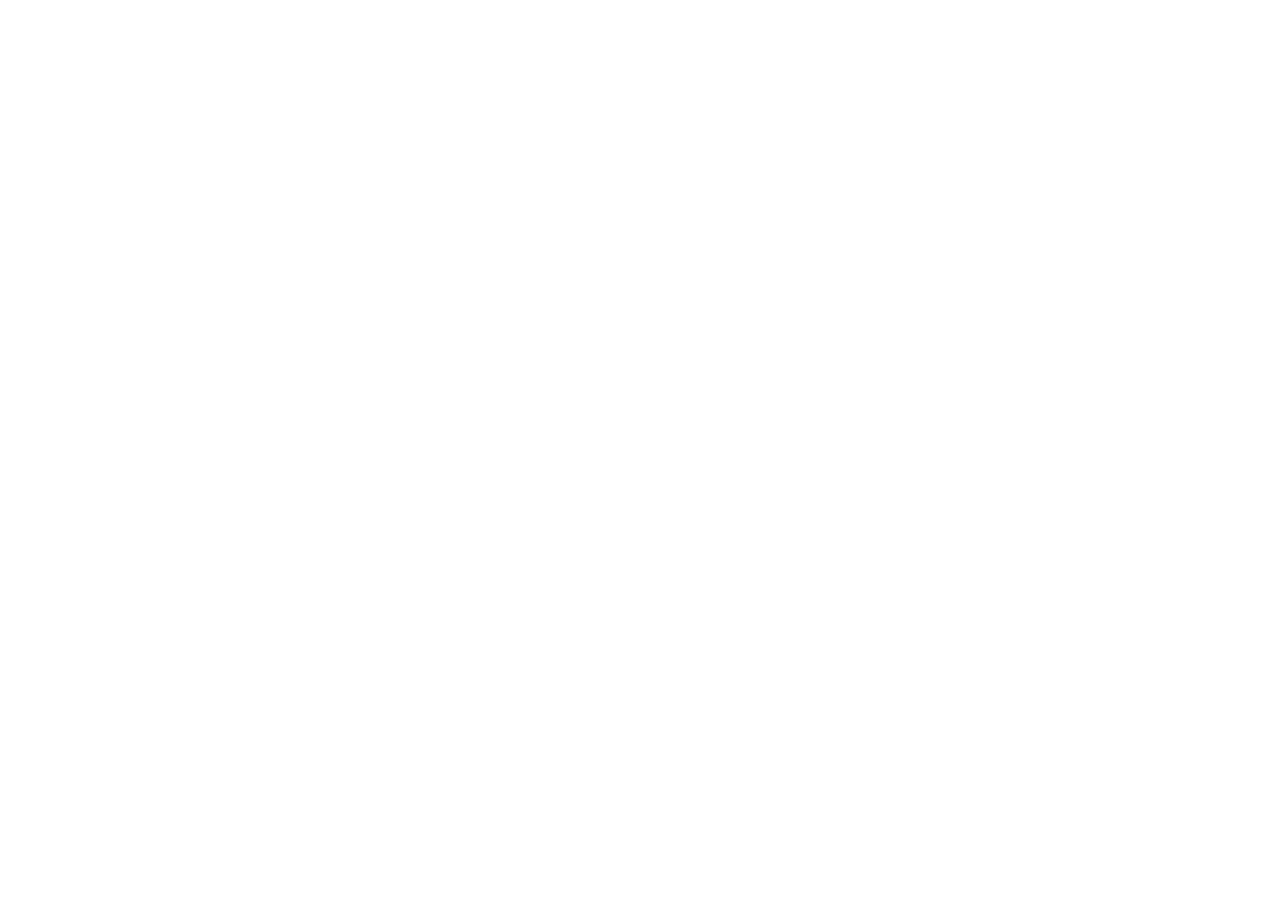
==== exercicio-1/exercicio-1.html @ 6dd9c068 "arquivos html, css e js adicionados" ====
<!DOCTYPE html>
<html lang="pt-br">

<head>
  <meta charset="UTF-8">
  <meta http-equiv="X-UA-Compatible" content="IE=edge">
  <meta name="viewport" content="width=device-width, initial-scale=1.0">
  <title>Exercício 1</title>
  <link rel="stylesheet" href="./exercicio-1.css">
</head>

<body>

  <script src="./exercicio-1.js"></script>
</body>

</html>
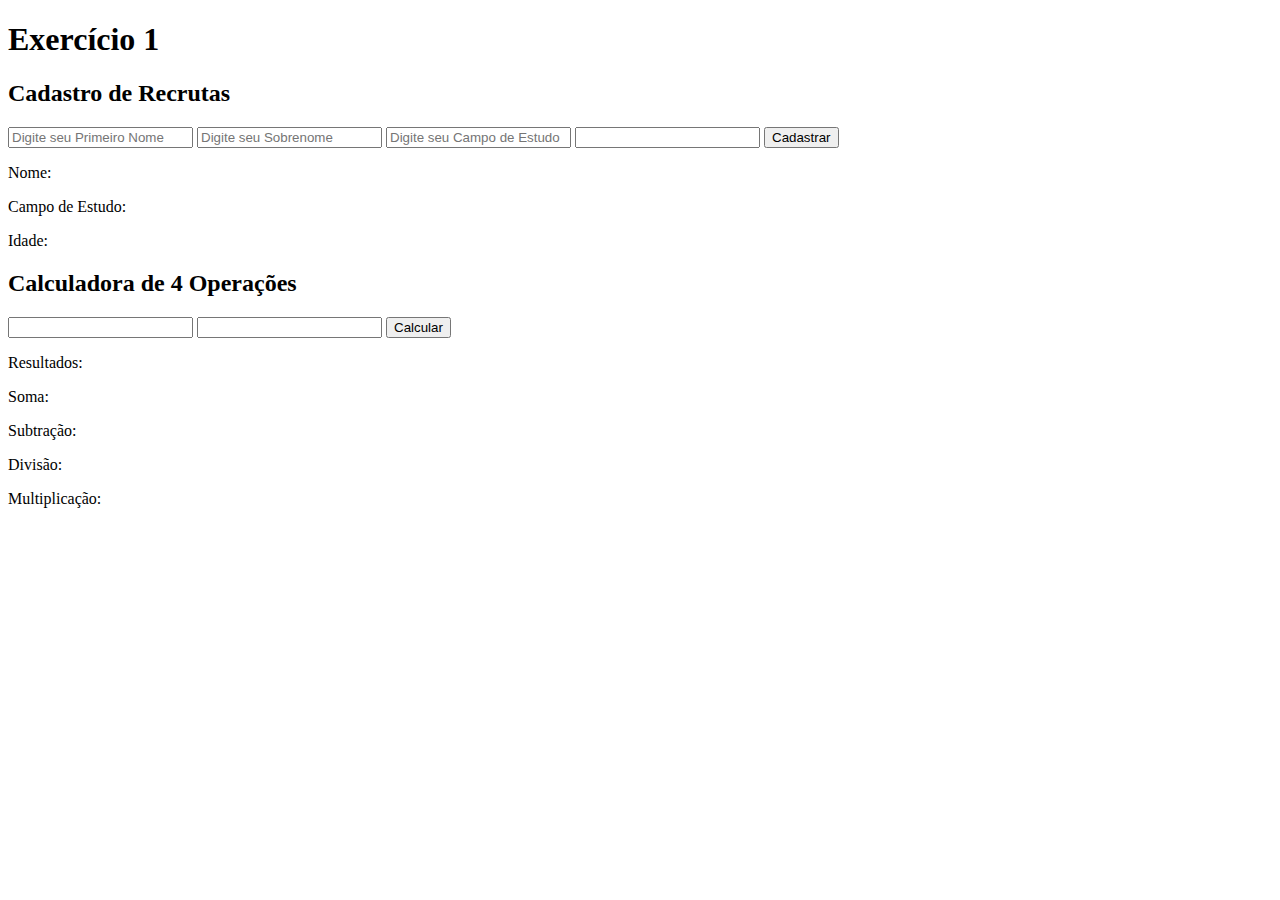
==== commit 131ea576: "html do exercicio-1 finalizado" ====
--- a/exercicio-1/exercicio-1.html
+++ b/exercicio-1/exercicio-1.html
@@ -10,6 +10,42 @@
 </head>
 
 <body>
+  <header>
+    <h1>Exercício 1</h1>
+  </header>
+  <div class="container">
+    <div class="cr-container">
+      <h2>Cadastro de Recrutas</h2>
+      <form id="cr-form">
+        <input id="cr-primeiro-nome" type="text" placeholder="Digite seu Primeiro Nome" required>
+        <input id="cr-sobrenome" type="text" placeholder="Digite seu Sobrenome" required>
+        <input id="cr-estudo" type="text" placeholder="Digite seu Campo de Estudo" required>
+        <input id="cr-nascimento" type="number" min="1920" required>
+        <button type="submit">Cadastrar</button>
+      </form>
+      <div class="cr-info">
+        <p>Nome: <span class="nome-completo"></span></p>
+        <p>Campo de Estudo: <span class="campo-de-estudo"></span></p>
+        <p>Idade: <span class="idade"></span></p>
+      </div>
+    </div>
+
+    <div class="calc-container">
+      <h2>Calculadora de 4 Operações</h2>
+      <form class="calc-form">
+        <input id="calc-numero1" type="number" min="0" required>
+        <input id="calc-numero2" type="number" min="0" required>
+        <button type="submit">Calcular</button>
+      </form>
+      <div class="calc-info">
+        <p>Resultados:</p>
+        <p>Soma: <span class="soma"></span></p>
+        <p>Subtração: <span class="subtracao"></span></p>
+        <p>Divisão: <span class="divisao"></span></p>
+        <p>Multiplicação: <span class="multiplicacao"></span></p>
+      </div>
+    </div>
+  </div>
 
   <script src="./exercicio-1.js"></script>
 </body>
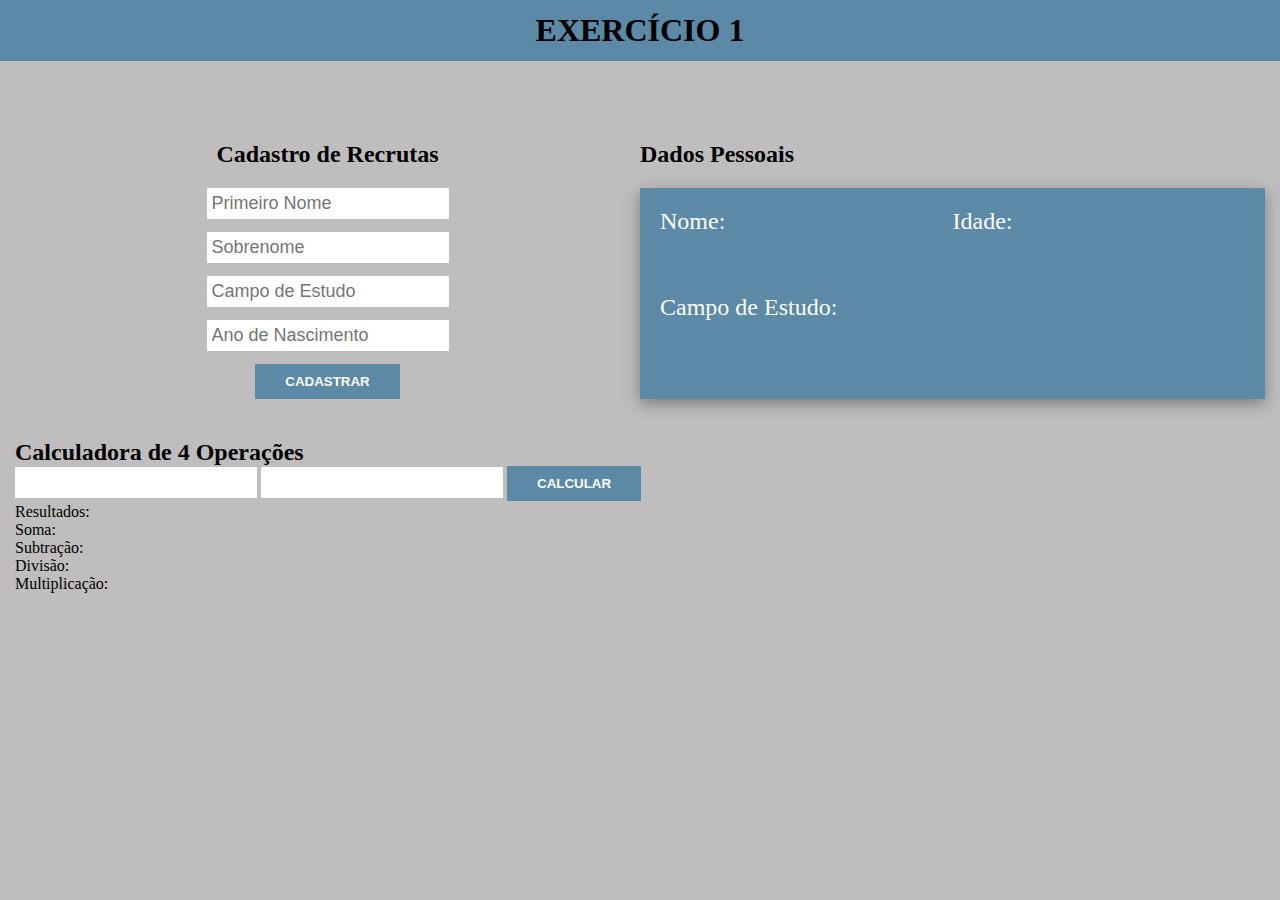
==== commit e78823f6: "alteracoes no html" ====
--- a/exercicio-1/exercicio-1.html
+++ b/exercicio-1/exercicio-1.html
@@ -17,22 +17,23 @@
     <div class="cr-container">
       <h2>Cadastro de Recrutas</h2>
       <form id="cr-form">
-        <input id="cr-primeiro-nome" type="text" placeholder="Digite seu Primeiro Nome" required>
-        <input id="cr-sobrenome" type="text" placeholder="Digite seu Sobrenome" required>
-        <input id="cr-estudo" type="text" placeholder="Digite seu Campo de Estudo" required>
-        <input id="cr-nascimento" type="number" min="1920" required>
+        <input id="cr-primeiro-nome" type="text" placeholder="Primeiro Nome" required>
+        <input id="cr-sobrenome" type="text" placeholder="Sobrenome" required>
+        <input id="cr-estudo" type="text" placeholder="Campo de Estudo" required>
+        <input id="cr-nascimento" type="number" placeholder="Ano de Nascimento" min="1920" required>
         <button type="submit">Cadastrar</button>
       </form>
+      <h2>Dados Pessoais</h2>
       <div class="cr-info">
         <p>Nome: <span class="nome-completo"></span></p>
+        <p>Idade: <span class="idade"></span></p>
         <p>Campo de Estudo: <span class="campo-de-estudo"></span></p>
-        <p>Idade: <span class="idade"></span></p>
       </div>
     </div>
 
     <div class="calc-container">
       <h2>Calculadora de 4 Operações</h2>
-      <form class="calc-form">
+      <form id="calc-form">
         <input id="calc-numero1" type="number" min="0" required>
         <input id="calc-numero2" type="number" min="0" required>
         <button type="submit">Calcular</button>
--- a/exercicio-1/exercicio-1.css
+++ b/exercicio-1/exercicio-1.css
@@ -0,0 +1,87 @@
+/* == RESET == */
+* {
+  box-sizing: border-box;
+  margin: 0;
+  padding: 0;
+}
+
+/* == GERAL == */
+body {
+  background-color: #bfbdbe;
+}
+.container {
+  width: min(100% - 30px, 1300px);
+  margin-inline: auto;
+}
+button {
+  cursor: pointer;
+  border: none;
+  background-color: #5b89a6;
+  color: #fcfcfc;
+  padding: 10px 30px;
+  text-transform: uppercase;
+  font-weight: bold;
+  transition: 0.3s all;
+}
+button:hover {
+  background-color: #568fcc;
+}
+input {
+  border: none;
+  border-bottom: 5px solid #bfbdbe;
+  padding: 5px;
+  font-size: 18px;
+  transition: 0.3s all;
+}
+input:focus {
+  outline: none;
+  border-bottom-color: #568fcc;
+}
+
+/* == HEADER == */
+header {
+  background-color: #5b89a6;
+  padding-block: 12px;
+  margin-bottom: 80px;
+}
+header h1 {
+  text-align: center;
+  text-transform: uppercase;
+}
+
+/* == CADASTRO DE RECRUTAS == */
+.cr-container {
+  display: grid;
+  grid-template-columns: 1fr 1fr;
+  margin-bottom: 40px;
+}
+.cr-container h2 {
+  text-align: center;
+  margin-bottom: 20px;
+}
+.cr-container h2:nth-child(3) {
+  text-align: start;
+  grid-column: 2;
+  grid-row: 1;
+}
+#cr-form {
+  grid-column: 1;
+  display: flex;
+  flex-direction: column;
+  align-items: center;
+  gap: 8px;
+}
+.cr-info {
+  grid-column: 2;
+  grid-row: 2;
+  background-color: #5b89a6;
+  padding: 20px;
+  box-shadow: rgba(0, 0, 0, 0.35) 0px 5px 15px;
+  display: grid;
+  grid-template-columns: 1fr 1fr;
+}
+.cr-info p,
+.cr-info span {
+  color: #fcfcfc;
+  font-size: 24px;
+}
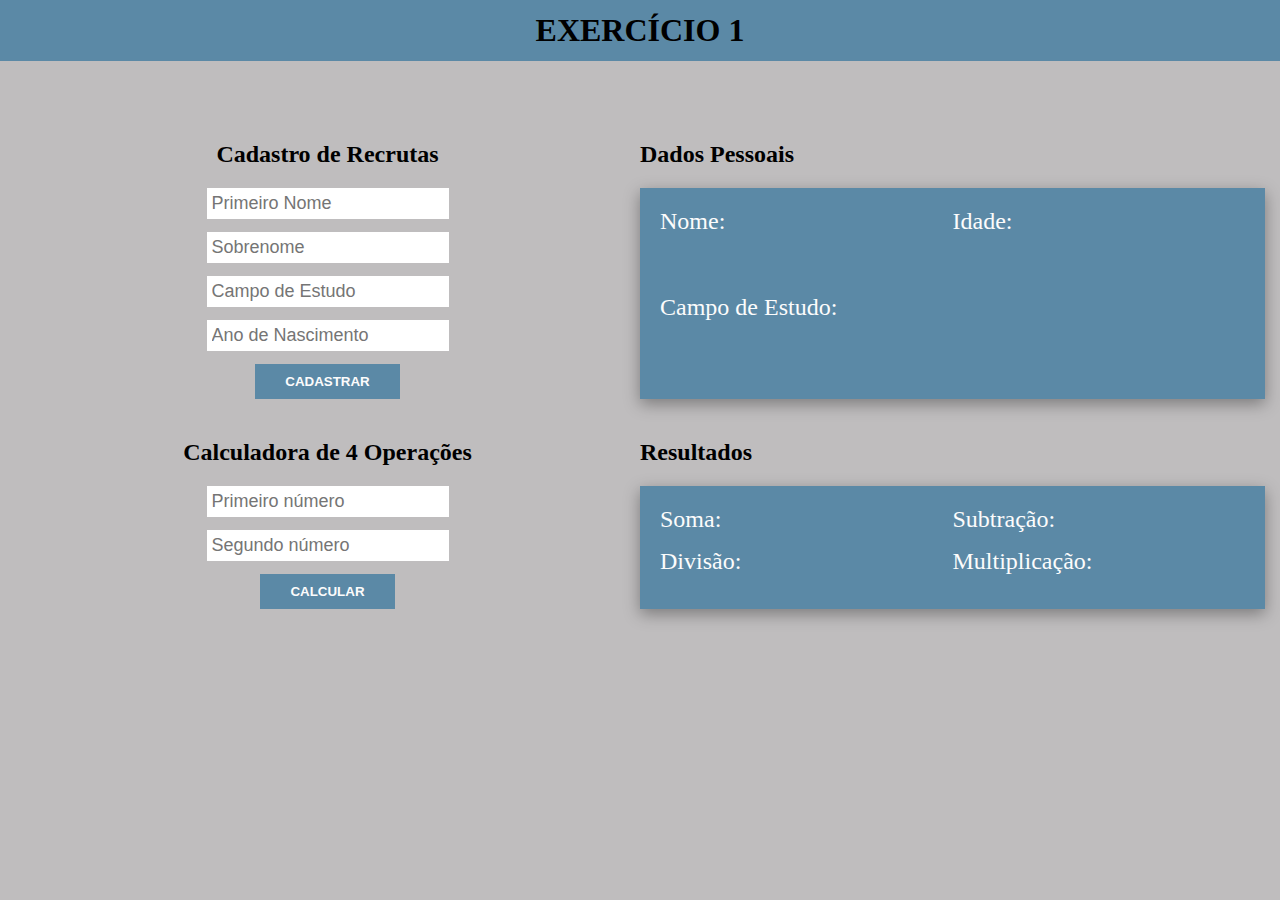
==== commit 8aa18a79: "alteracoes no html da calculadora" ====
--- a/exercicio-1/exercicio-1.html
+++ b/exercicio-1/exercicio-1.html
@@ -34,12 +34,12 @@
     <div class="calc-container">
       <h2>Calculadora de 4 Operações</h2>
       <form id="calc-form">
-        <input id="calc-numero1" type="number" min="0" required>
-        <input id="calc-numero2" type="number" min="0" required>
+        <input id="calc-numero1" placeholder="Primeiro número" type="number" min="0" required>
+        <input id="calc-numero2" placeholder="Segundo número" type="number" min="0" required>
         <button type="submit">Calcular</button>
       </form>
+      <h2>Resultados</h2>
       <div class="calc-info">
-        <p>Resultados:</p>
         <p>Soma: <span class="soma"></span></p>
         <p>Subtração: <span class="subtracao"></span></p>
         <p>Divisão: <span class="divisao"></span></p>
--- a/exercicio-1/exercicio-1.css
+++ b/exercicio-1/exercicio-1.css
@@ -49,29 +49,34 @@
   text-transform: uppercase;
 }
 
-/* == CADASTRO DE RECRUTAS == */
-.cr-container {
+/* == CADASTRO DE RECRUTAS E CALCULADORA == */
+.cr-container,
+.calc-container {
   display: grid;
   grid-template-columns: 1fr 1fr;
   margin-bottom: 40px;
 }
-.cr-container h2 {
+.cr-container h2,
+.calc-container h2 {
   text-align: center;
   margin-bottom: 20px;
 }
-.cr-container h2:nth-child(3) {
+.cr-container h2:nth-child(3),
+.calc-container h2:nth-child(3) {
   text-align: start;
   grid-column: 2;
   grid-row: 1;
 }
-#cr-form {
+#cr-form,
+#calc-form {
   grid-column: 1;
   display: flex;
   flex-direction: column;
   align-items: center;
   gap: 8px;
 }
-.cr-info {
+.cr-info,
+.calc-info {
   grid-column: 2;
   grid-row: 2;
   background-color: #5b89a6;
@@ -81,7 +86,9 @@
   grid-template-columns: 1fr 1fr;
 }
 .cr-info p,
-.cr-info span {
+.cr-info span,
+.calc-info p,
+.calc-info span {
   color: #fcfcfc;
   font-size: 24px;
 }
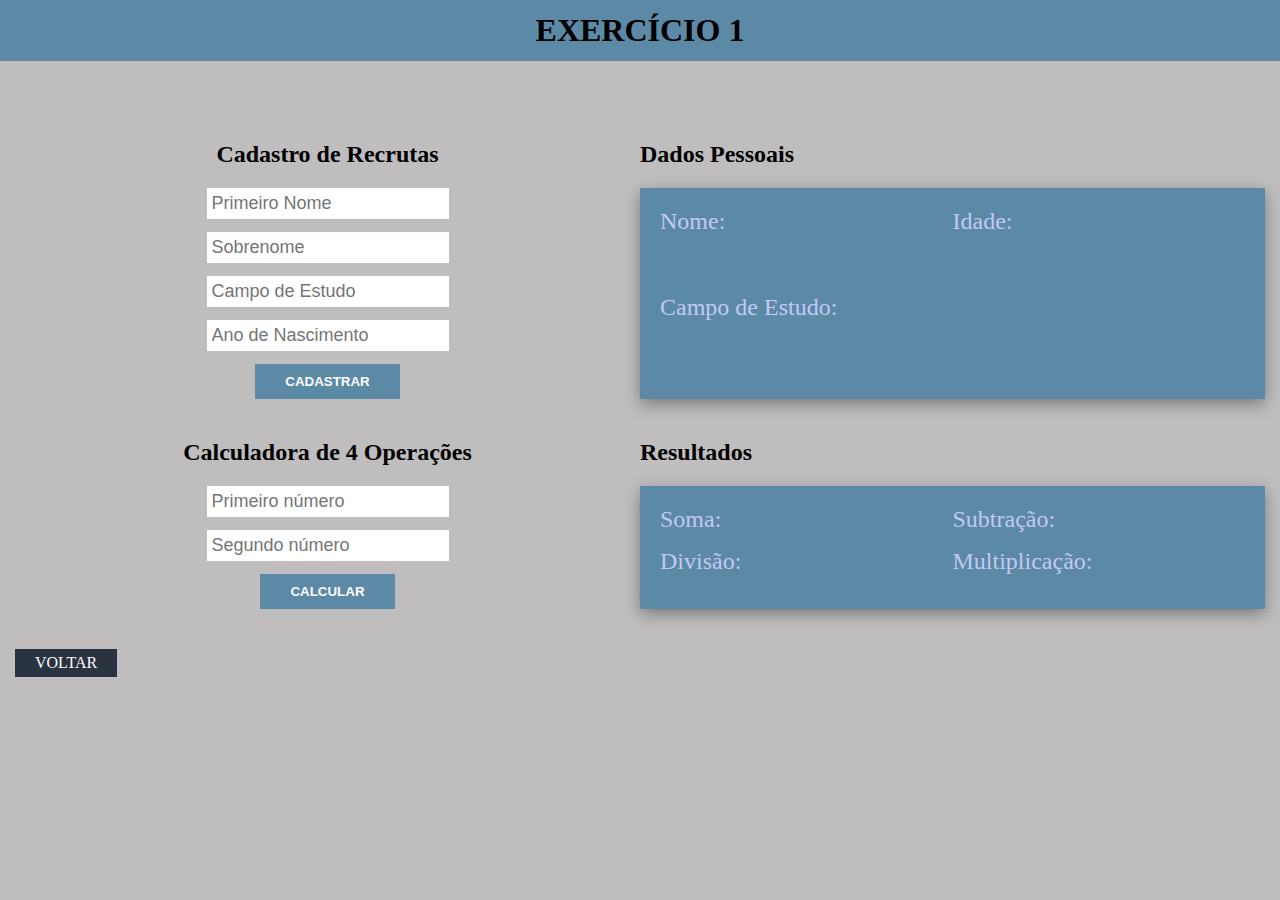
==== commit 879f2f55: "botao para voltar" ====
--- a/exercicio-1/exercicio-1.html
+++ b/exercicio-1/exercicio-1.html
@@ -46,6 +46,8 @@
         <p>Multiplicação: <span class="multiplicacao"></span></p>
       </div>
     </div>
+
+    <a class="btn-voltar" href="../index.html">voltar</a>
   </div>
 
   <script src="./exercicio-1.js"></script>
--- a/exercicio-1/exercicio-1.css
+++ b/exercicio-1/exercicio-1.css
@@ -89,6 +89,25 @@
 .cr-info span,
 .calc-info p,
 .calc-info span {
-  color: #fcfcfc;
+  color: #c2c9f2;
   font-size: 24px;
 }
+
+.cr-info span,
+.calc-info span {
+  color: #2a3340;
+  font-weight: bold;
+}
+
+.btn-voltar {
+  display: inline-block;
+  background-color: #2a3340;
+  color: #fcfcfc;
+  text-transform: uppercase;
+  padding: 5px 20px;
+  text-decoration: none;
+  transition: 0.3s all;
+}
+.btn-voltar:hover {
+  background-color: #5b89ff;
+}
